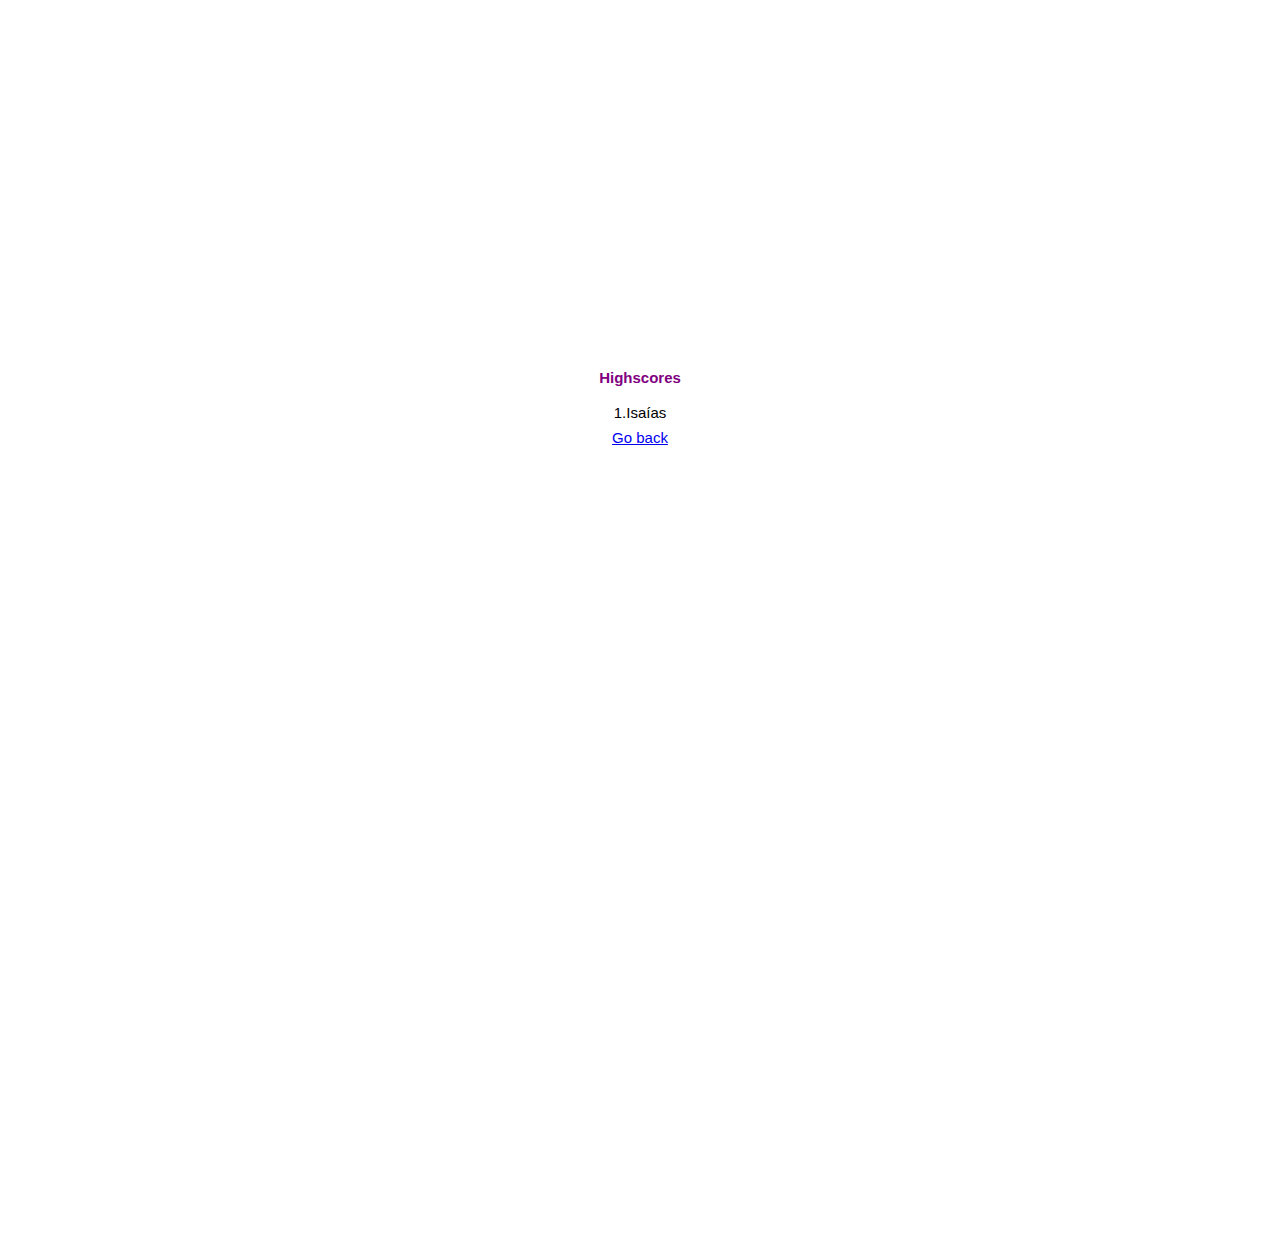
==== highscores.html @ dc7da44c "Added questions and answers" ====
<!DOCTYPE html>
<html lang="en">
<head>
    <meta charset="UTF-8">
    <meta http-equiv="X-UA-Compatible" content="IE=edge">
    <meta name="viewport" content="width=device-width, initial-scale=1.0">
    <title>Document</title>
    <link rel="stylesheet" href="./assets/css/reset.css" />
    <link rel="stylesheet" href="./assets/css/style-highscores.css" />
</head>
<body>
    <h1>Highscores</h1>
        <ul>
            <li>
                1.Isaías
            </li>
        </ul>
    <a href="index.html">Go back</div>
</body>
</html>
---- assets/css/style-highscores.css ----
body {
    background-color: var(--background-color);
    font-family: Verdana, Geneva, Tahoma, sans-serif;
    height: 100%;
    text-align: center;
    font-size: 15px;
    position: relative;
    top: 40%;
}

h1 {
    color: purple;
    padding: 10px;
}

ul {
    padding: 10px;
}
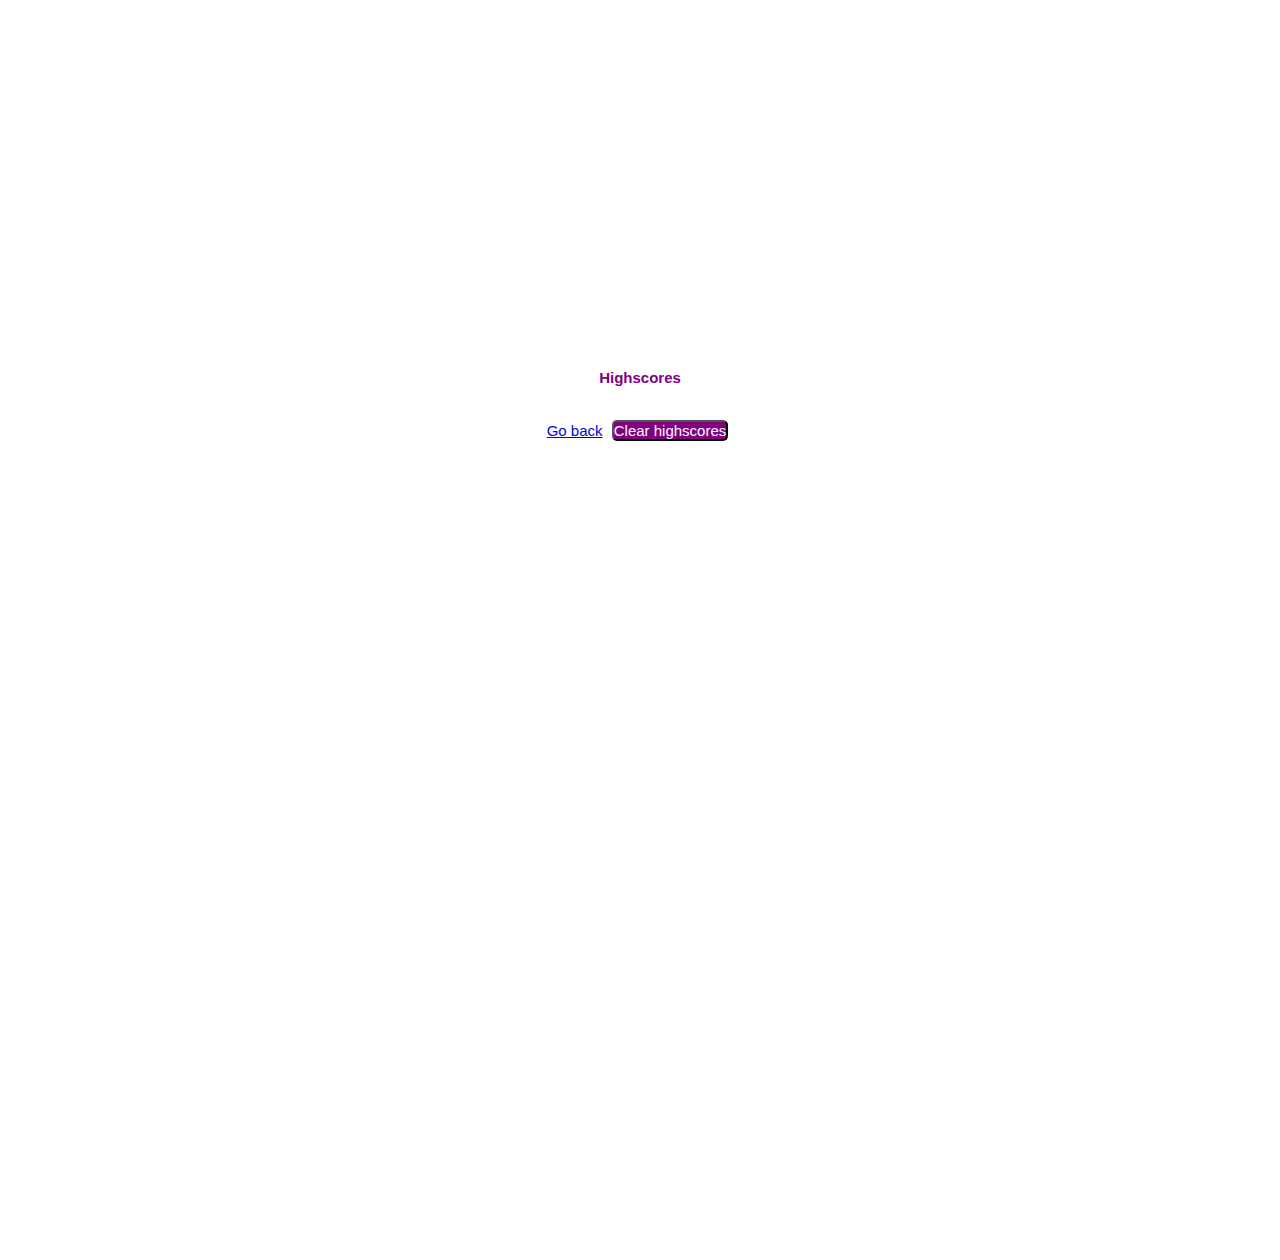
==== commit 506395bb: "Added README.md and the score count was fixed" ====
--- a/highscores.html
+++ b/highscores.html
@@ -4,17 +4,16 @@
     <meta charset="UTF-8">
     <meta http-equiv="X-UA-Compatible" content="IE=edge">
     <meta name="viewport" content="width=device-width, initial-scale=1.0">
-    <title>Document</title>
+    <title>Highscores</title>
     <link rel="stylesheet" href="./assets/css/reset.css" />
     <link rel="stylesheet" href="./assets/css/style-highscores.css" />
 </head>
 <body>
     <h1>Highscores</h1>
-        <ul>
-            <li>
-                1.Isaías
-            </li>
+        <ul class="highscore-initials">
         </ul>
-    <a href="index.html">Go back</div>
+    <a href="index.html">Go back</a>
+    <button id="clear-highscores" type="button">Clear highscores</button>
+    <script src="./assets/js/script2.js"></script>
 </body>
 </html>--- a/assets/css/style-highscores.css
+++ b/assets/css/style-highscores.css
@@ -16,3 +16,10 @@
 ul {
     padding: 10px;
 }
+
+#clear-highscores {
+    background-color: purple;
+    color: white;
+    border-radius: 5px;
+    margin: 5px;
+}